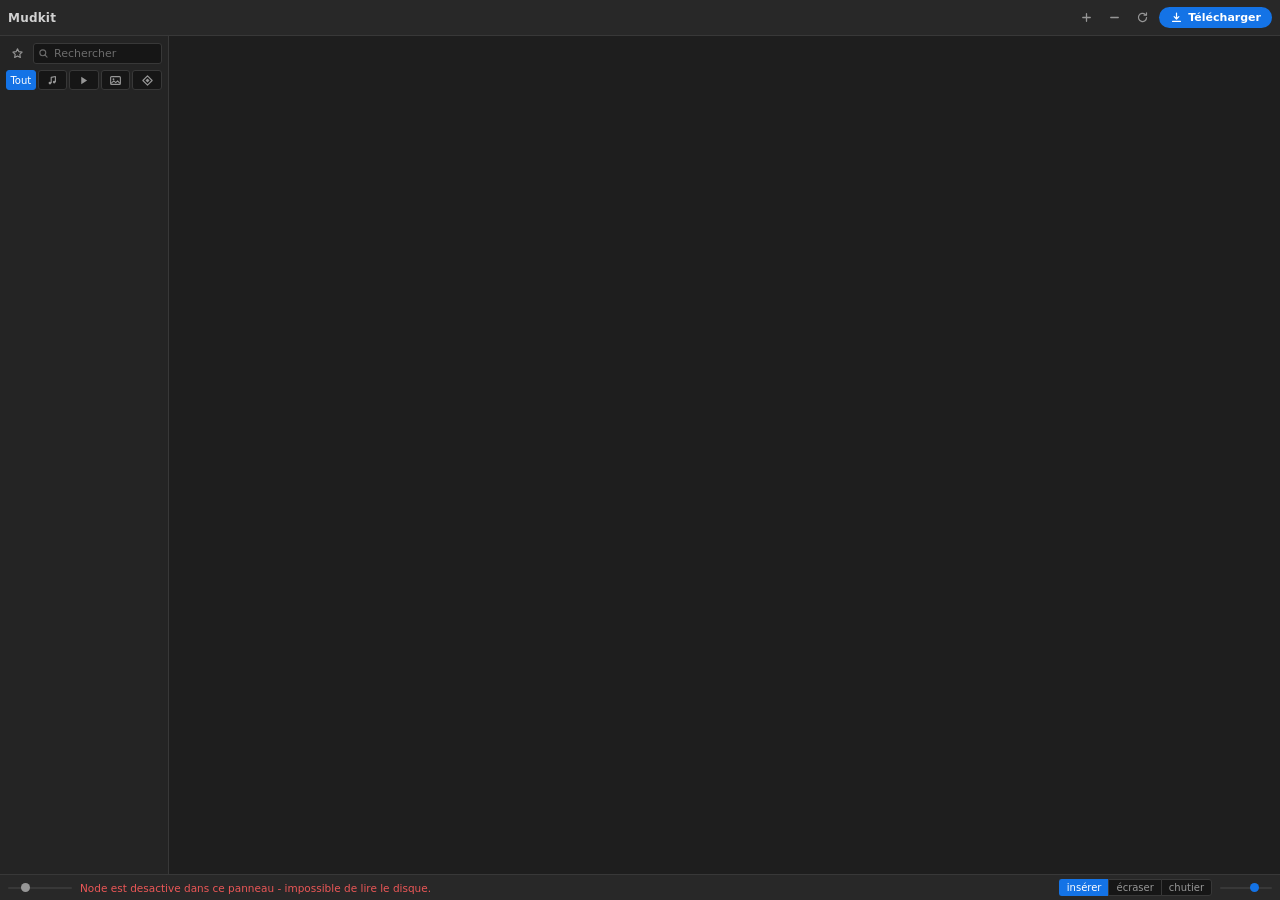
==== premiere_ext/src/index.html @ a63c91d7 "Panneau Premiere : trois causes de vignettes/carres vides Chasse aux "carres" signales par l'utilisa" ====
<!DOCTYPE html>
<html lang="fr">
<head>
<meta charset="utf-8">
<title>Mudkit</title>
<style>
  /* Palette et typo entierement pilotees par panel.js depuis appSkinInfo :
     toute variable definie ici est une VALEUR DE SECOURS, remplacee au
     demarrage par la vraie couleur/police du theme Premiere. Ne pas ajouter
     de variable ici sans l'ajouter aussi dans setTheme() de panel.js. */
  :root {
    /* Replis indispensables : des noms de fichiers venus de YouTube/TikTok
       contiennent des emoji, du CJK ou de la ponctuation pleine chasse
       (U+FF1A deux-points, U+FF5C barre) qu'Adobe Clean et Segoe UI ne
       couvrent pas -> sinon carre vide sous la vignette. */
    --font:    "Adobe Clean", "Segoe UI", "Segoe UI Symbol", "Segoe UI Emoji",
               "Yu Gothic UI", "Malgun Gothic", "Microsoft YaHei UI",
               system-ui, sans-serif;
    --fs:      11px;
    --bg:      #1E1E1E;   /* fond du panneau           */
    --side:    #242424;   /* colonne de gauche         */
    --panel:   #282828;   /* barres haut / bas         */
    --row-h:   #303030;   /* survol de ligne           */
    --row-s:   #3A3A3A;   /* ligne selectionnee        */
    --line:    #383838;   /* filets                    */
    --input:   #161616;   /* champs, fond de vignette  */
    --text:    #D2D2D2;
    --dim:     #969696;
    --faint:   #6C6C6C;
    --accent:  #1473E6;
    --accent-h:#2B84EE;
    --green:   #3DA35D;
    --red:     #EB5757;
    --star:    #E5A32E;
    --tw: 116px;          /* largeur de vignette, pilotee par le slider */
  }
  * { margin:0; padding:0; box-sizing:border-box; }
  html, body { height:100%; }
  body {
    font-family:var(--font); font-size:var(--fs);
    color:var(--text); background:var(--bg);
    user-select:none; display:flex; flex-direction:column; overflow:hidden;
  }
  input[type=text] { user-select:text; }
  .hidden { display:none !important; }

  /* Toutes les icones sont des SVG inline en currentColor : aucun glyphe
     Unicode, donc plus de carres "tofu" quand la police ne le couvre pas. */
  svg.ic { width:13px; height:13px; display:block; flex:0 0 auto; }

  ::-webkit-scrollbar { width:11px; height:11px; }
  ::-webkit-scrollbar-track { background:transparent; }
  ::-webkit-scrollbar-thumb { background:var(--row-s); border-radius:6px; border:3px solid transparent; background-clip:content-box; }
  ::-webkit-scrollbar-thumb:hover { background:var(--dim); background-clip:content-box; }

  /* ------------------------------ barre titre --------------------------- */
  .titlebar {
    flex:0 0 auto; display:flex; align-items:center; gap:5px;
    padding:6px 8px; background:var(--panel); border-bottom:1px solid var(--line);
  }
  .titlebar .ttl { font-size:12px; font-weight:600; letter-spacing:.2px; }
  .titlebar .sp { flex:1; }

  .pill {
    display:flex; align-items:center; gap:5px;
    font:inherit; font-size:11px; font-weight:600; color:#FFF;
    background:var(--accent); border:0; border-radius:11px;
    padding:4px 11px; cursor:pointer;
  }
  .pill:hover { background:var(--accent-h); }

  .ghost {
    display:flex; align-items:center; justify-content:center;
    width:23px; height:23px; color:var(--dim);
    background:transparent; border:1px solid transparent; border-radius:3px;
    cursor:pointer;
  }
  .ghost:hover { color:var(--text); background:var(--row-h); border-color:var(--line); }
  .ghost.on { color:#FFF; background:var(--accent); border-color:var(--accent); }
  .ghost.star.on { color:var(--star); background:transparent; border-color:var(--line); }

  /* --------------------------------- corps ------------------------------ */
  .main { flex:1 1 auto; min-height:0; display:flex; }

  .side {
    flex:0 0 auto; width:168px; min-width:112px; max-width:60%;
    background:var(--side); display:flex; flex-direction:column; min-height:0;
  }
  .sidetop { flex:0 0 auto; display:flex; gap:4px; padding:6px 6px 5px; align-items:center; }

  .searchwrap { flex:1; min-width:0; position:relative; display:flex; align-items:center; }
  .searchwrap svg.ic { position:absolute; left:5px; color:var(--faint); pointer-events:none; width:11px; height:11px; }
  .search {
    width:100%; font:inherit; color:var(--text);
    background:var(--input); border:1px solid var(--line); border-radius:3px;
    padding:3px 6px 3px 20px; outline:none;
  }
  .search:focus { border-color:var(--accent); }
  .search::placeholder { color:var(--faint); }

  .kinds { flex:0 0 auto; display:flex; gap:2px; padding:0 6px 6px; }
  .kinds button {
    flex:1; display:flex; align-items:center; justify-content:center;
    height:20px; font:inherit; font-size:10px; color:var(--dim);
    background:var(--input); border:1px solid var(--line); border-radius:3px;
    cursor:pointer;
  }
  .kinds button:hover { color:var(--text); }
  .kinds button.on { color:#FFF; background:var(--accent); border-color:var(--accent); }

  .tree { flex:1 1 auto; min-height:0; overflow:auto; padding-bottom:6px; }

  /* Lignes d'arbre sans filet de separation : c'est ce que fait Premiere
     dans le panneau Projet, seul le survol / la selection marque la ligne. */
  .node {
    display:flex; align-items:center; gap:4px; height:21px;
    padding-right:6px; cursor:pointer; white-space:nowrap;
  }
  .node:hover { background:var(--row-h); }
  .node.sel { background:var(--row-s); }
  .node.root { font-weight:600; }
  .node .tw {
    display:flex; align-items:center; justify-content:center;
    width:13px; height:13px; color:var(--faint);
    transition:transform .12s; flex:0 0 auto;
  }
  .node .tw.open { transform:rotate(90deg); }
  .node .tw.leaf { visibility:hidden; }
  .node .fic { color:var(--dim); display:flex; flex:0 0 auto; }
  .node.sel .fic, .node:hover .fic { color:var(--text); }
  .node .nm { flex:1; min-width:0; overflow:hidden; text-overflow:ellipsis; }
  .node .ct { flex:0 0 auto; font-size:9.5px; color:var(--faint); }

  .split { flex:0 0 auto; width:1px; cursor:col-resize; background:var(--line); position:relative; }
  .split::after { content:""; position:absolute; left:-2px; right:-2px; top:0; bottom:0; }
  .split:hover { background:var(--accent); }

  .content { flex:1 1 auto; min-width:0; display:flex; flex-direction:column; }

  /* -------------------------------- grille ------------------------------ */
  #grid {
    flex:1 1 auto; min-height:0; overflow:auto; padding:8px;
    display:grid; grid-template-columns:repeat(auto-fill, minmax(var(--tw), 1fr));
    gap:9px 8px; align-content:start;
  }

  .tile { position:relative; cursor:grab; }
  .tile:active { cursor:grabbing; }
  .tile .th {
    position:relative; width:100%; padding-top:56.25%;
    background:var(--input) no-repeat center center; background-size:cover;
    border:1px solid var(--line); border-radius:2px; overflow:hidden;
  }
  .tile:hover .th { border-color:var(--dim); }
  .tile.sel .th { border-color:var(--accent); box-shadow:0 0 0 1px var(--accent); }
  .tile.playing .th { border-color:var(--green); box-shadow:0 0 0 1px var(--green); }
  .tile .glyph {
    position:absolute; left:0; right:0; top:0; bottom:0;
    display:flex; align-items:center; justify-content:center; color:#4E4E4E;
  }
  .tile .glyph svg.ic { width:22px; height:22px; }
  .tile .dur {
    position:absolute; right:3px; bottom:3px; font-size:9px; padding:0 3px;
    border-radius:2px; background:rgba(0,0,0,.78); color:#EEE;
  }
  .tile .pos { position:absolute; left:0; bottom:0; height:2px; background:var(--green); width:0; }
  .tile .add {
    position:absolute; left:3px; top:3px; width:17px; height:17px;
    display:flex; align-items:center; justify-content:center;
    border-radius:2px; background:rgba(0,0,0,.65); color:#FFF;
    opacity:0; transition:opacity .12s;
  }
  .tile .add svg.ic { width:11px; height:11px; }
  .tile:hover .add { opacity:1; }
  .tile .add:hover { background:var(--accent); }

  .meta { display:flex; align-items:center; gap:4px; margin-top:3px; }
  .meta .badge { display:flex; flex:0 0 auto; }
  .meta .badge svg.ic { width:10px; height:10px; }
  .meta .badge.audio { color:#4FB477; }
  .meta .badge.video { color:#5B9BE8; }
  .meta .badge.image { color:#B07BD4; }
  .meta .badge.mogrt { color:#E5A32E; }
  .meta .nm {
    flex:1; min-width:0; font-size:10.5px; color:var(--dim);
    overflow:hidden; text-overflow:ellipsis; white-space:nowrap;
  }
  .tile.sel .meta .nm { color:var(--text); }
  .meta .fav { flex:0 0 auto; display:flex; color:#454545; cursor:pointer; }
  .meta .fav svg.ic { width:11px; height:11px; }
  .meta .fav:hover { color:var(--star); }
  .meta .fav.on { color:var(--star); }

  #more { grid-column:1/-1; text-align:center; color:var(--faint); font-size:10.5px; padding:8px; }
  .empty {
    grid-column:1/-1; padding:30px 16px; text-align:center;
    color:var(--faint); font-size:11px; line-height:1.7;
  }
  .empty b { color:var(--text); }

  /* ------------------------------ barre bas ----------------------------- */
  .statusbar {
    flex:0 0 auto; display:flex; align-items:center; gap:8px;
    padding:4px 8px; border-top:1px solid var(--line); background:var(--panel);
    font-size:10px; color:var(--faint);
  }
  .statusbar input[type=range] {
    -webkit-appearance:none; height:12px; background:transparent; cursor:pointer;
  }
  .statusbar input[type=range]::-webkit-slider-runnable-track {
    height:2px; background:var(--line); border-radius:1px;
  }
  .statusbar input[type=range]::-webkit-slider-thumb {
    -webkit-appearance:none; width:9px; height:9px; border-radius:50%;
    background:var(--dim); margin-top:-3.5px;
  }
  .statusbar input[type=range]:hover::-webkit-slider-thumb { background:var(--text); }
  #size { width:64px; }
  #vol  { width:52px; }
  #vol::-webkit-slider-thumb { background:var(--accent); }
  .statusbar .msg {
    flex:1; min-width:0; overflow:hidden; text-overflow:ellipsis; white-space:nowrap;
    font-size:10.5px;
  }
  .statusbar .msg.err { color:var(--red); }
  .statusbar .msg.ok  { color:var(--green); }
  .modes { display:flex; }
  .modes button {
    font:inherit; font-size:10px; color:var(--dim); background:var(--input);
    border:1px solid var(--line); border-right:0; padding:2px 7px; cursor:pointer;
  }
  .modes button:first-child { border-radius:3px 0 0 3px; }
  .modes button:last-child { border-right:1px solid var(--line); border-radius:0 3px 3px 0; }
  .modes button:hover { color:var(--text); }
  .modes button.on { color:#FFF; background:var(--accent); border-color:var(--accent); }

  /* ----------------------------- visionneuse ---------------------------- */
  #viewer {
    position:fixed; left:0; right:0; top:0; bottom:0; background:rgba(0,0,0,.94);
    display:none; flex-direction:column; z-index:20;
  }
  #viewer.on { display:flex; }
  #viewer .vbody { flex:1; min-height:0; display:flex; align-items:center; justify-content:center; padding:10px; }
  #viewer img, #viewer video { max-width:100%; max-height:100%; }
  #viewer .vmsg { color:var(--dim); font-size:11px; text-align:center; line-height:1.8; padding:0 18px; }
  #viewer .vbar { flex:0 0 auto; display:flex; gap:5px; align-items:center; padding:6px 8px; background:var(--panel); border-top:1px solid var(--line); }
  #viewer .vname { flex:1; min-width:0; font-size:10.5px; color:var(--dim); white-space:nowrap; overflow:hidden; text-overflow:ellipsis; }

  /* --------------------------- overlay download ------------------------- */
  .overlay {
    position:fixed; left:0; right:0; top:0; bottom:0; background:rgba(0,0,0,.6);
    display:none; align-items:flex-start; justify-content:center; z-index:30; padding:10px;
  }
  .overlay.on { display:flex; }
  .card {
    width:100%; max-width:420px; background:var(--bg); border:1px solid var(--line);
    border-radius:4px; padding:12px; box-shadow:0 14px 46px rgba(0,0,0,.6);
    max-height:100%; overflow:auto;
  }
  .card h2 {
    display:flex; align-items:center; font-size:11px; font-weight:600;
    letter-spacing:.4px; text-transform:uppercase; color:var(--dim);
  }
  .card h2 .x { margin-left:auto; }
  label.t {
    display:block; font-size:9.5px; font-weight:600; letter-spacing:.7px;
    text-transform:uppercase; color:var(--dim); margin:11px 0 4px;
  }
  input#url, .cutrow input {
    width:100%; font:inherit; color:var(--text); background:var(--input);
    border:1px solid var(--line); border-radius:3px; padding:5px 7px; outline:none;
  }
  input#url:focus, .cutrow input:focus { border-color:var(--accent); }
  input#url::placeholder { color:var(--faint); }
  .seg { display:grid; gap:4px; }
  .seg button {
    font:inherit; color:var(--text); background:var(--panel);
    border:1px solid var(--line); border-radius:3px; padding:5px 8px; cursor:pointer;
    text-align:left; overflow:hidden; text-overflow:ellipsis; white-space:nowrap;
  }
  .seg button:hover { background:var(--row-h); }
  .seg button.on { background:var(--accent); border-color:var(--accent); color:#FFF; }
  .check { display:flex; align-items:center; gap:6px; margin-top:11px; cursor:pointer; }
  .check input { accent-color:var(--accent); width:13px; height:13px; }
  .cutrow { display:flex; align-items:center; gap:6px; margin-top:6px; }
  .cutrow input { flex:1; min-width:0; }
  .cutrow .arrow { color:var(--dim); display:flex; }
  .cta {
    width:100%; margin-top:13px; font:inherit; font-size:11.5px; font-weight:600;
    color:#FFF; background:var(--accent); border:0; border-radius:3px;
    padding:7px; cursor:pointer;
  }
  .cta:hover { background:var(--accent-h); }
  .cta:disabled { opacity:.4; cursor:default; }
  .btn {
    width:100%; margin-top:5px; font:inherit; color:var(--text);
    background:var(--panel); border:1px solid var(--line); border-radius:3px;
    padding:6px; cursor:pointer;
  }
  .btn:hover { background:var(--row-h); }
  .bar-pg { height:3px; border-radius:2px; background:var(--input); overflow:hidden; margin-top:11px; }
  .bar-pg i { display:block; height:100%; width:0; background:var(--accent); transition:width .25s; }
  .bar-pg.indet i { width:30% !important; animation:indet 1.1s ease-in-out infinite alternate; }
  @keyframes indet { from { transform:translateX(-40%); } to { transform:translateX(280%); } }
  #status { margin-top:7px; color:var(--dim); font-size:11px; line-height:1.55; word-break:break-word; }
  #status.ok { color:var(--green); }
  #status.err { color:var(--red); }
  .foot { margin-top:11px; font-size:9.5px; color:var(--faint); }
  .foot a { color:var(--dim); }
  .foot a:hover { color:var(--text); }
</style>
</head>
<body>

<div class="titlebar">
  <span class="ttl">Mudkit</span>
  <span class="sp"></span>
  <button id="pick" class="ghost" title="Ajouter un dossier"><svg class="ic" viewBox="0 0 16 16"><path d="M8 3.4v9.2M3.4 8h9.2" fill="none" stroke="currentColor" stroke-width="1.6" stroke-linecap="round"/></svg></button>
  <button id="forget" class="ghost" title="Retirer le dossier sélectionné"><svg class="ic" viewBox="0 0 16 16"><path d="M3.4 8h9.2" fill="none" stroke="currentColor" stroke-width="1.6" stroke-linecap="round"/></svg></button>
  <button id="rescan" class="ghost" title="Rescanner"><svg class="ic" viewBox="0 0 16 16"><path d="M13 8a5 5 0 1 1-1.6-3.7" fill="none" stroke="currentColor" stroke-width="1.5" stroke-linecap="round"/><path d="M12.9 2.3v2.9h-2.9" fill="none" stroke="currentColor" stroke-width="1.5" stroke-linecap="round" stroke-linejoin="round"/></svg></button>
  <button id="dl" class="pill"><svg class="ic" viewBox="0 0 16 16"><path d="M8 2.6v7.2M5.1 7l2.9 2.9L10.9 7M3.2 12.9h9.6" fill="none" stroke="currentColor" stroke-width="1.5" stroke-linecap="round" stroke-linejoin="round"/></svg>Télécharger</button>
</div>

<div class="main">
  <div class="side" id="side">
    <div class="sidetop">
      <button id="favfilter" class="ghost star" title="Afficher seulement les favoris"><svg class="ic" viewBox="0 0 16 16"><path d="M8 2.2l1.75 3.54 3.91.57-2.83 2.76.67 3.89L8 11.13l-3.5 1.83.67-3.89L2.34 6.31l3.91-.57z" fill="none" stroke="currentColor" stroke-width="1.4" stroke-linejoin="round"/></svg></button>
      <div class="searchwrap">
        <svg class="ic" viewBox="0 0 16 16"><circle cx="7" cy="7" r="4.3" fill="none" stroke="currentColor" stroke-width="1.6"/><path d="M10.2 10.2l3 3" fill="none" stroke="currentColor" stroke-width="1.6" stroke-linecap="round"/></svg>
        <input id="q" class="search" type="text" spellcheck="false" placeholder="Rechercher">
      </div>
    </div>
    <div class="kinds" id="kinds">
      <button data-k="all" class="on" title="Tous les types">Tout</button>
      <button data-k="audio" title="Sons"><svg class="ic" viewBox="0 0 16 16"><path d="M6.4 11V4.2l5.2-1.1v6.6" fill="none" stroke="currentColor" stroke-width="1.4" stroke-linejoin="round"/><circle cx="4.9" cy="11.2" r="1.7" fill="currentColor"/><circle cx="10.1" cy="9.9" r="1.7" fill="currentColor"/></svg></button>
      <button data-k="video" title="Vidéos"><svg class="ic" viewBox="0 0 16 16"><path d="M5.2 3.4l7.2 4.6-7.2 4.6z" fill="currentColor"/></svg></button>
      <button data-k="image" title="Images"><svg class="ic" viewBox="0 0 16 16"><rect x="2" y="3.2" width="12" height="9.6" rx="1.2" fill="none" stroke="currentColor" stroke-width="1.4"/><circle cx="5.5" cy="6.4" r="1.1" fill="currentColor"/><path d="M2.6 11.6l3.3-3.1 2.4 2.1 2.3-2.1 2.8 3.1" fill="none" stroke="currentColor" stroke-width="1.3" stroke-linejoin="round"/></svg></button>
      <button data-k="mogrt" title="Motion Graphics Templates"><svg class="ic" viewBox="0 0 16 16"><path d="M8 2.3l5.7 5.7L8 13.7 2.3 8z" fill="none" stroke="currentColor" stroke-width="1.4" stroke-linejoin="round"/><path d="M8 5.5L10.5 8 8 10.5 5.5 8z" fill="currentColor"/></svg></button>
    </div>
    <div class="tree" id="tree"></div>
  </div>
  <div class="split" id="split"></div>
  <div class="content">
    <div id="grid"></div>
  </div>
</div>

<div class="statusbar">
  <input id="size" type="range" min="72" max="260" value="116" title="Taille des vignettes">
  <span id="libstatus" class="msg">Ajoute un dossier avec le bouton +</span>
  <div class="modes" id="libact" title="Action du double-clic">
    <button data-v="insert" class="on">insérer</button>
    <button data-v="overwrite">écraser</button>
    <button data-v="bin">chutier</button>
  </div>
  <input id="vol" type="range" min="0" max="100" value="70" title="Volume">
</div>

<div id="viewer">
  <div class="vbody" id="vbody"></div>
  <div class="vbar">
    <div class="vname" id="vname"></div>
    <button class="ghost" id="vadd" title="Importer dans Premiere"><svg class="ic" viewBox="0 0 16 16"><path d="M8 3.4v9.2M3.4 8h9.2" fill="none" stroke="currentColor" stroke-width="1.6" stroke-linecap="round"/></svg></button>
    <button class="ghost" id="vclose" title="Fermer"><svg class="ic" viewBox="0 0 16 16"><path d="M4 4l8 8M12 4l-8 8" fill="none" stroke="currentColor" stroke-width="1.6" stroke-linecap="round"/></svg></button>
  </div>
</div>

<div id="dloverlay" class="overlay">
  <div class="card">
    <h2>Télécharger un média
      <button class="ghost x" id="dlclose"><svg class="ic" viewBox="0 0 16 16"><path d="M4 4l8 8M12 4l-8 8" fill="none" stroke="currentColor" stroke-width="1.6" stroke-linecap="round"/></svg></button>
    </h2>

    <label class="t">Lien</label>
    <input id="url" type="text" spellcheck="false" placeholder="Colle un lien — YouTube, TikTok…">

    <label class="t">Format</label>
    <div class="seg" id="seg">
      <button data-v="h264" class="on">MP4 · 1080p montage (H.264)</button>
      <button data-v="max">MP4 · qualité max (4K, converti si besoin)</button>
      <button data-v="mp3">MP3 · audio seul</button>
    </div>

    <label class="check">
      <input type="checkbox" id="cut">
      Passage seulement (début → fin)
    </label>
    <div id="cutrow" class="cutrow hidden">
      <input id="t-in" type="text" spellcheck="false" placeholder="0:00">
      <span class="arrow"><svg class="ic" viewBox="0 0 16 16"><path d="M3 8h10M9.4 4.4L13 8l-3.6 3.6" fill="none" stroke="currentColor" stroke-width="1.5" stroke-linecap="round" stroke-linejoin="round"/></svg></span>
      <input id="t-out" type="text" spellcheck="false" placeholder="1:30">
    </div>

    <label class="t">À l'import</label>
    <div class="seg" id="act">
      <button data-v="insert" class="on">Timeline · insérer au curseur</button>
      <button data-v="overwrite">Timeline · écraser au curseur</button>
      <button data-v="bin">Chutier « Mudkit » seulement</button>
    </div>

    <button id="go" class="cta">Télécharger et importer</button>
    <button id="cancel" class="btn hidden">Annuler</button>

    <div class="bar-pg hidden" id="bar"><i></i></div>
    <div id="status"></div>

    <div class="foot">Fichiers dans Vidéos\Mudkit\Premiere ·
      <a id="upd" href="#">MàJ yt-dlp</a></div>
  </div>
</div>

<script src="panel.js"></script>
<script src="library.js"></script>
</body>
</html>
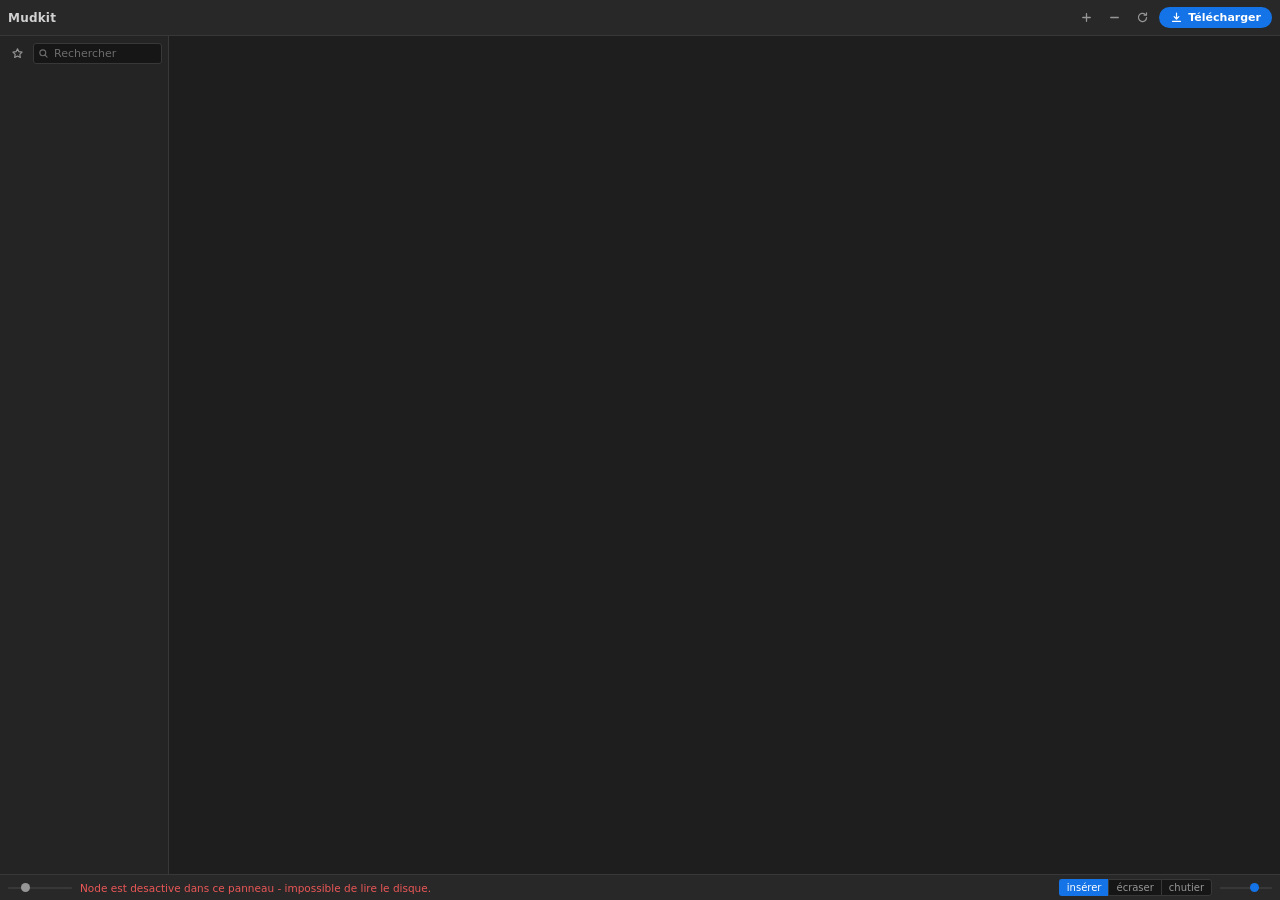
==== commit b39a1c6f: "Panneau Premiere : taille par defaut, filtres retires, lecture au point clique - manifest : taille p" ====
--- a/premiere_ext/src/index.html
+++ b/premiere_ext/src/index.html
@@ -86,7 +86,7 @@
     flex:0 0 auto; width:168px; min-width:112px; max-width:60%;
     background:var(--side); display:flex; flex-direction:column; min-height:0;
   }
-  .sidetop { flex:0 0 auto; display:flex; gap:4px; padding:6px 6px 5px; align-items:center; }
+  .sidetop { flex:0 0 auto; display:flex; gap:4px; padding:6px 6px 7px; align-items:center; }
 
   .searchwrap { flex:1; min-width:0; position:relative; display:flex; align-items:center; }
   .searchwrap svg.ic { position:absolute; left:5px; color:var(--faint); pointer-events:none; width:11px; height:11px; }
@@ -97,16 +97,6 @@
   }
   .search:focus { border-color:var(--accent); }
   .search::placeholder { color:var(--faint); }
-
-  .kinds { flex:0 0 auto; display:flex; gap:2px; padding:0 6px 6px; }
-  .kinds button {
-    flex:1; display:flex; align-items:center; justify-content:center;
-    height:20px; font:inherit; font-size:10px; color:var(--dim);
-    background:var(--input); border:1px solid var(--line); border-radius:3px;
-    cursor:pointer;
-  }
-  .kinds button:hover { color:var(--text); }
-  .kinds button.on { color:#FFF; background:var(--accent); border-color:var(--accent); }
 
   .tree { flex:1 1 auto; min-height:0; overflow:auto; padding-bottom:6px; }
 
@@ -159,11 +149,17 @@
     display:flex; align-items:center; justify-content:center; color:#4E4E4E;
   }
   .tile .glyph svg.ic { width:22px; height:22px; }
+  /* pointer-events:none -> le clic traverse jusqu'au visuel, dont on tire la
+     position de lecture. Sinon cliquer sur la duree fausserait le calcul. */
   .tile .dur {
     position:absolute; right:3px; bottom:3px; font-size:9px; padding:0 3px;
-    border-radius:2px; background:rgba(0,0,0,.78); color:#EEE;
-  }
-  .tile .pos { position:absolute; left:0; bottom:0; height:2px; background:var(--green); width:0; }
+    border-radius:2px; background:rgba(0,0,0,.78); color:#EEE; pointer-events:none;
+  }
+  .tile .pos {
+    position:absolute; left:0; bottom:0; height:2px;
+    background:var(--green); width:0; pointer-events:none;
+  }
+  .tile .th { cursor:pointer; }
   .tile .add {
     position:absolute; left:3px; top:3px; width:17px; height:17px;
     display:flex; align-items:center; justify-content:center;
@@ -330,13 +326,6 @@
         <input id="q" class="search" type="text" spellcheck="false" placeholder="Rechercher">
       </div>
     </div>
-    <div class="kinds" id="kinds">
-      <button data-k="all" class="on" title="Tous les types">Tout</button>
-      <button data-k="audio" title="Sons"><svg class="ic" viewBox="0 0 16 16"><path d="M6.4 11V4.2l5.2-1.1v6.6" fill="none" stroke="currentColor" stroke-width="1.4" stroke-linejoin="round"/><circle cx="4.9" cy="11.2" r="1.7" fill="currentColor"/><circle cx="10.1" cy="9.9" r="1.7" fill="currentColor"/></svg></button>
-      <button data-k="video" title="Vidéos"><svg class="ic" viewBox="0 0 16 16"><path d="M5.2 3.4l7.2 4.6-7.2 4.6z" fill="currentColor"/></svg></button>
-      <button data-k="image" title="Images"><svg class="ic" viewBox="0 0 16 16"><rect x="2" y="3.2" width="12" height="9.6" rx="1.2" fill="none" stroke="currentColor" stroke-width="1.4"/><circle cx="5.5" cy="6.4" r="1.1" fill="currentColor"/><path d="M2.6 11.6l3.3-3.1 2.4 2.1 2.3-2.1 2.8 3.1" fill="none" stroke="currentColor" stroke-width="1.3" stroke-linejoin="round"/></svg></button>
-      <button data-k="mogrt" title="Motion Graphics Templates"><svg class="ic" viewBox="0 0 16 16"><path d="M8 2.3l5.7 5.7L8 13.7 2.3 8z" fill="none" stroke="currentColor" stroke-width="1.4" stroke-linejoin="round"/><path d="M8 5.5L10.5 8 8 10.5 5.5 8z" fill="currentColor"/></svg></button>
-    </div>
     <div class="tree" id="tree"></div>
   </div>
   <div class="split" id="split"></div>
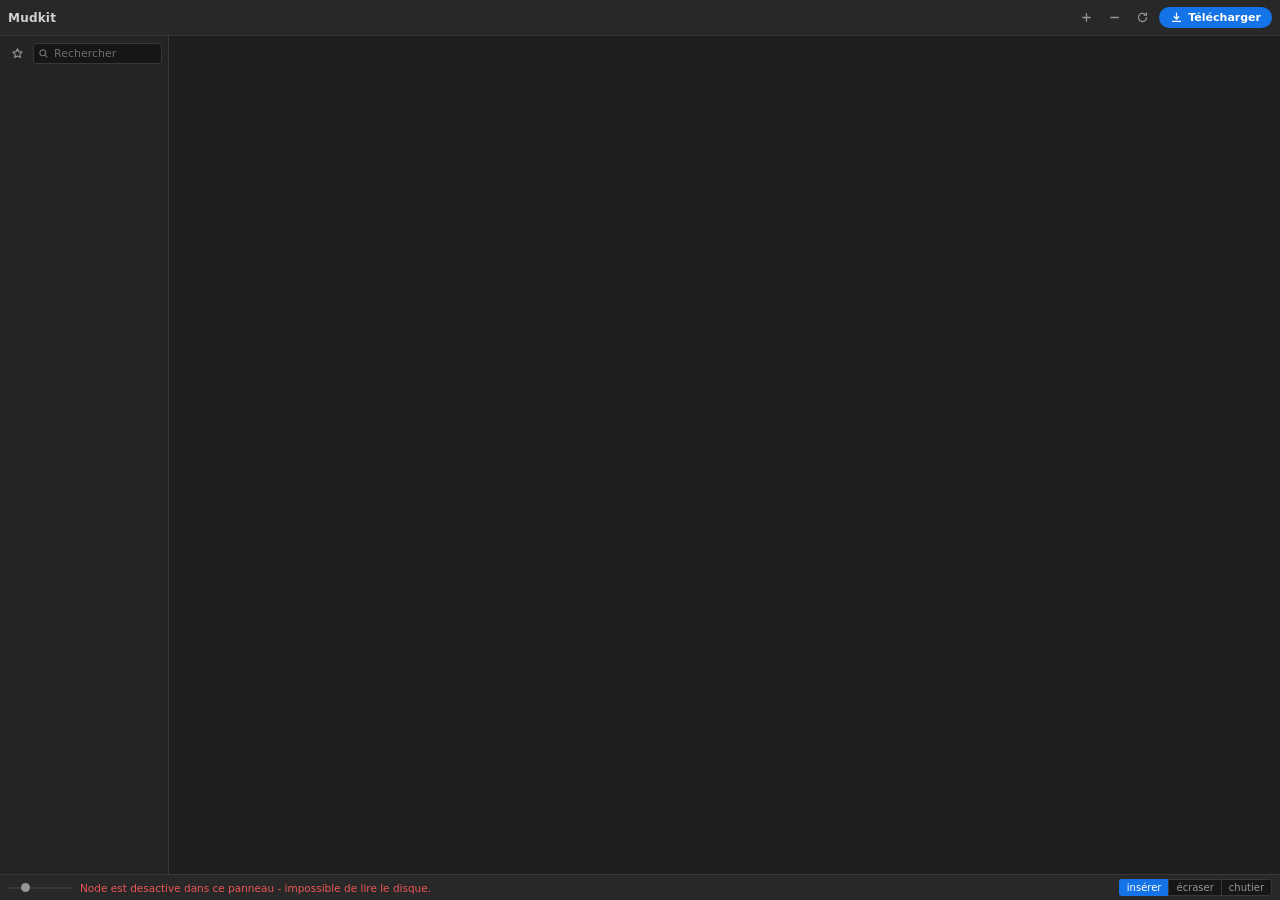
==== commit 76aa1583: "v2.9.5 : mise a jour en un clic, lecteur audio dans le panneau - Un seul bouton "Mettre a jour" dans" ====
--- a/premiere_ext/src/index.html
+++ b/premiere_ext/src/index.html
@@ -68,6 +68,10 @@
     padding:4px 11px; cursor:pointer;
   }
   .pill:hover { background:var(--accent-h); }
+  /* bouton de mise a jour : vert, n'apparait que s'il y a quelque chose a faire */
+  .pill.upd { background:var(--green); white-space:nowrap; }
+  .pill.upd:hover { background:var(--green); filter:brightness(1.12); }
+  .pill.upd:disabled { cursor:default; filter:none; opacity:.85; }
 
   .ghost {
     display:flex; align-items:center; justify-content:center;
@@ -200,19 +204,22 @@
     padding:4px 8px; border-top:1px solid var(--line); background:var(--panel);
     font-size:10px; color:var(--faint);
   }
-  .statusbar input[type=range] {
+  .statusbar input[type=range], .player input[type=range] {
     -webkit-appearance:none; height:12px; background:transparent; cursor:pointer;
   }
-  .statusbar input[type=range]::-webkit-slider-runnable-track {
+  .statusbar input[type=range]::-webkit-slider-runnable-track,
+  .player input[type=range]::-webkit-slider-runnable-track {
     height:2px; background:var(--line); border-radius:1px;
   }
-  .statusbar input[type=range]::-webkit-slider-thumb {
+  .statusbar input[type=range]::-webkit-slider-thumb,
+  .player input[type=range]::-webkit-slider-thumb {
     -webkit-appearance:none; width:9px; height:9px; border-radius:50%;
     background:var(--dim); margin-top:-3.5px;
   }
-  .statusbar input[type=range]:hover::-webkit-slider-thumb { background:var(--text); }
+  .statusbar input[type=range]:hover::-webkit-slider-thumb,
+  .player input[type=range]:hover::-webkit-slider-thumb { background:var(--text); }
   #size { width:64px; }
-  #vol  { width:52px; }
+  #vol  { width:64px; flex:0 0 auto; }
   #vol::-webkit-slider-thumb { background:var(--accent); }
   .statusbar .msg {
     flex:1; min-width:0; overflow:hidden; text-overflow:ellipsis; white-space:nowrap;
@@ -230,14 +237,49 @@
   .modes button:hover { color:var(--text); }
   .modes button.on { color:#FFF; background:var(--accent); border-color:var(--accent); }
 
+  /* -------------------------------- lecteur ----------------------------- */
+  /* Barre de lecture des sons : apparait au premier son lance et survit aux
+     changements de dossier / recherche (la musique ne se coupe plus). */
+  .player {
+    flex:0 0 auto; display:flex; align-items:center; gap:2px;
+    padding:4px 8px; border-top:1px solid var(--line); background:var(--panel);
+  }
+  .player .ghost.play {
+    width:26px; height:26px; border-radius:50%; margin:0 1px;
+    color:#FFF; background:var(--accent); border-color:var(--accent);
+  }
+  .player .ghost.play:hover { background:var(--accent-h); border-color:var(--accent-h); }
+  .player .ghost.lit { color:var(--accent); }
+  .player .pmid { flex:1 1 auto; min-width:50px; display:flex; flex-direction:column; margin:0 6px; }
+  .player .ptop { display:flex; gap:6px; font-size:10.5px; line-height:13px; }
+  .player .pname { flex:1; min-width:0; overflow:hidden; text-overflow:ellipsis; white-space:nowrap; }
+  .player .ptime { flex:0 0 auto; color:var(--faint); font-size:10px; }
+  #pseek { width:100%; }
+  /* --p = avancement, pilote par library.js : la partie deja jouee est verte */
+  #pseek::-webkit-slider-runnable-track {
+    background:linear-gradient(to right, var(--green) var(--p, 0%), var(--line) var(--p, 0%));
+  }
+  #pseek::-webkit-slider-thumb { background:var(--green); }
+  @media (max-width:380px) {
+    #pprev, #pnext { display:none; }
+    #vol { width:40px; }
+  }
+  .tile.playing.paused .th { border-color:var(--dim); box-shadow:none; }
+
   /* ----------------------------- visionneuse ---------------------------- */
   #viewer {
     position:fixed; left:0; right:0; top:0; bottom:0; background:rgba(0,0,0,.94);
     display:none; flex-direction:column; z-index:20;
   }
   #viewer.on { display:flex; }
-  #viewer .vbody { flex:1; min-height:0; display:flex; align-items:center; justify-content:center; padding:10px; }
-  #viewer img, #viewer video { max-width:100%; max-height:100%; }
+  /* Le fond est cliquable pour revenir a la grille : un peu de marge garantit
+     une zone de clic meme quand le media remplit presque tout, et le curseur
+     l'annonce. Le media lui-meme reprend le curseur normal. */
+  #viewer .vbody {
+    flex:1; min-height:0; display:flex; align-items:center; justify-content:center;
+    padding:16px; cursor:pointer;
+  }
+  #viewer img, #viewer video { max-width:100%; max-height:100%; cursor:default; }
   #viewer .vmsg { color:var(--dim); font-size:11px; text-align:center; line-height:1.8; padding:0 18px; }
   #viewer .vbar { flex:0 0 auto; display:flex; gap:5px; align-items:center; padding:6px 8px; background:var(--panel); border-top:1px solid var(--line); }
   #viewer .vname { flex:1; min-width:0; font-size:10.5px; color:var(--dim); white-space:nowrap; overflow:hidden; text-overflow:ellipsis; }
@@ -314,6 +356,7 @@
   <button id="pick" class="ghost" title="Ajouter un dossier"><svg class="ic" viewBox="0 0 16 16"><path d="M8 3.4v9.2M3.4 8h9.2" fill="none" stroke="currentColor" stroke-width="1.6" stroke-linecap="round"/></svg></button>
   <button id="forget" class="ghost" title="Retirer le dossier sélectionné"><svg class="ic" viewBox="0 0 16 16"><path d="M3.4 8h9.2" fill="none" stroke="currentColor" stroke-width="1.6" stroke-linecap="round"/></svg></button>
   <button id="rescan" class="ghost" title="Rescanner"><svg class="ic" viewBox="0 0 16 16"><path d="M13 8a5 5 0 1 1-1.6-3.7" fill="none" stroke="currentColor" stroke-width="1.5" stroke-linecap="round"/><path d="M12.9 2.3v2.9h-2.9" fill="none" stroke="currentColor" stroke-width="1.5" stroke-linecap="round" stroke-linejoin="round"/></svg></button>
+  <button id="updpill" class="pill upd hidden"><svg class="ic" viewBox="0 0 16 16"><path d="M13 8a5 5 0 1 1-1.6-3.7" fill="none" stroke="currentColor" stroke-width="1.5" stroke-linecap="round"/><path d="M12.9 2.3v2.9h-2.9" fill="none" stroke="currentColor" stroke-width="1.5" stroke-linecap="round" stroke-linejoin="round"/></svg><span>Mettre à jour</span></button>
   <button id="dl" class="pill"><svg class="ic" viewBox="0 0 16 16"><path d="M8 2.6v7.2M5.1 7l2.9 2.9L10.9 7M3.2 12.9h9.6" fill="none" stroke="currentColor" stroke-width="1.5" stroke-linecap="round" stroke-linejoin="round"/></svg>Télécharger</button>
 </div>
 
@@ -334,6 +377,20 @@
   </div>
 </div>
 
+<div class="player hidden" id="player">
+  <button class="ghost" id="pprev" title="Son précédent (ou retour au début)"></button>
+  <button class="ghost play" id="pplay" title="Lecture (Espace)"></button>
+  <button class="ghost" id="pnext" title="Son suivant"></button>
+  <div class="pmid">
+    <div class="ptop"><span class="pname" id="pname"></span><span class="ptime" id="ptime"></span></div>
+    <input id="pseek" type="range" min="0" max="1000" value="0" title="Position (flèches gauche / droite : 5 s)">
+  </div>
+  <button class="ghost" id="prep"></button>
+  <button class="ghost" id="pmute" title="Couper le son"></button>
+  <input id="vol" type="range" min="0" max="100" value="70" title="Volume (molette pour ajuster)">
+  <button class="ghost" id="pclose" title="Arrêter et fermer le lecteur"><svg class="ic" viewBox="0 0 16 16"><path d="M4 4l8 8M12 4l-8 8" fill="none" stroke="currentColor" stroke-width="1.6" stroke-linecap="round"/></svg></button>
+</div>
+
 <div class="statusbar">
   <input id="size" type="range" min="72" max="260" value="116" title="Taille des vignettes">
   <span id="libstatus" class="msg">Ajoute un dossier avec le bouton +</span>
@@ -342,7 +399,6 @@
     <button data-v="overwrite">écraser</button>
     <button data-v="bin">chutier</button>
   </div>
-  <input id="vol" type="range" min="0" max="100" value="70" title="Volume">
 </div>
 
 <div id="viewer">
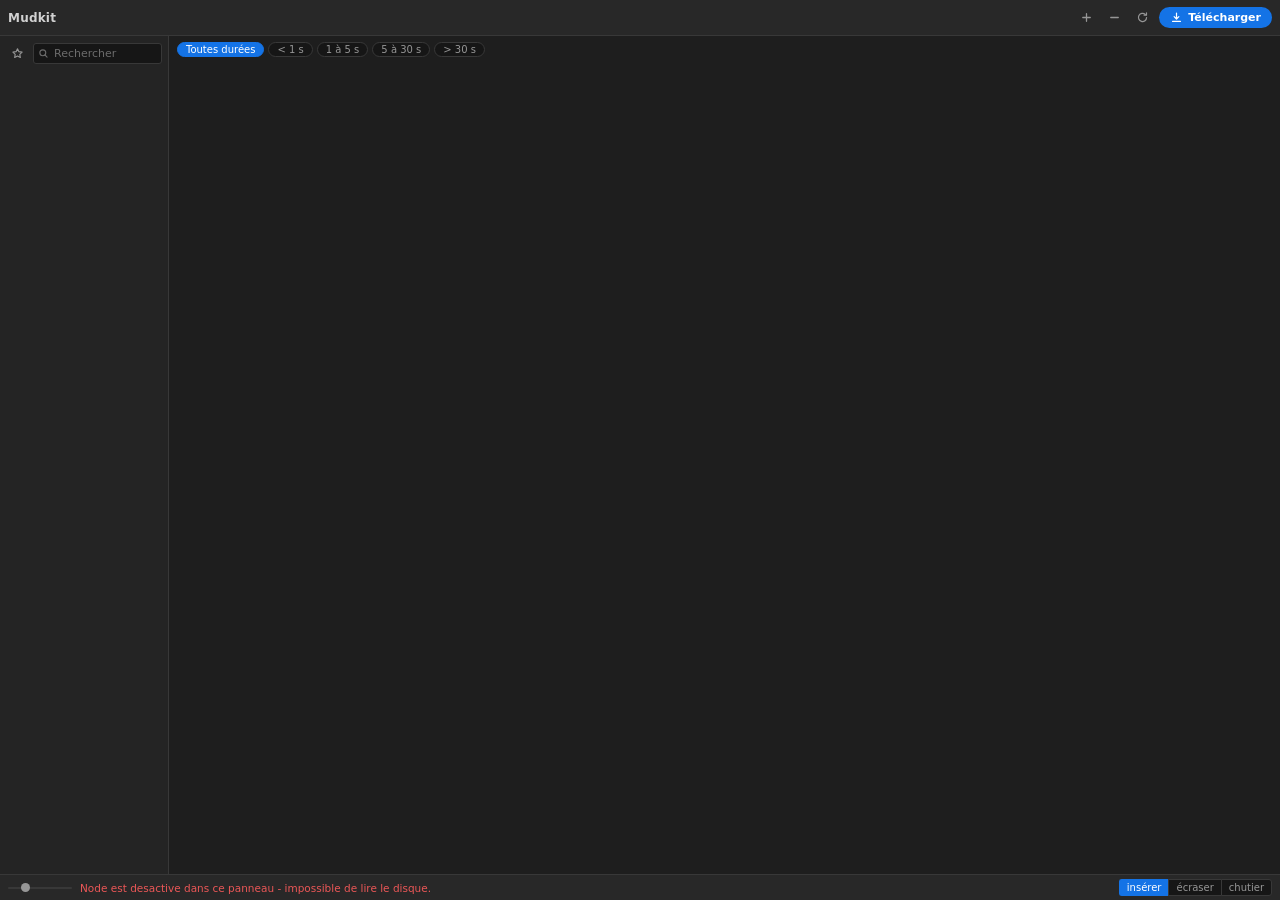
==== commit f7555db6: "v2.10.0 : panneau fluide, filtre par duree, Recents, yt-dlp automatique Panneau Premiere - Grille vi" ====
--- a/premiere_ext/src/index.html
+++ b/premiere_ext/src/index.html
@@ -124,6 +124,7 @@
   .node.sel .fic, .node:hover .fic { color:var(--text); }
   .node .nm { flex:1; min-width:0; overflow:hidden; text-overflow:ellipsis; }
   .node .ct { flex:0 0 auto; font-size:9.5px; color:var(--faint); }
+  .node.off { opacity:.5; }             /* dossier introuvable (disque debranche) */
 
   .split { flex:0 0 auto; width:1px; cursor:col-resize; background:var(--line); position:relative; }
   .split::after { content:""; position:absolute; left:-2px; right:-2px; top:0; bottom:0; }
@@ -132,11 +133,22 @@
   .content { flex:1 1 auto; min-width:0; display:flex; flex-direction:column; }
 
   /* -------------------------------- grille ------------------------------ */
-  #grid {
-    flex:1 1 auto; min-height:0; overflow:auto; padding:8px;
-    display:grid; grid-template-columns:repeat(auto-fill, minmax(var(--tw), 1fr));
-    gap:9px 8px; align-content:start;
-  }
+  /* Grille virtuelle (library.js) : les tuiles visibles seulement, placees
+     en absolu dans .vbox, aussi haute que la grille entiere. Marges et
+     ecarts geres en JS (PAD, GAP_X, GAP_Y). */
+  #grid { flex:1 1 auto; min-height:0; overflow:auto; position:relative; }
+  .vbox { position:relative; }
+  .vbox .tile { position:absolute; }
+
+  /* filtre par duree */
+  .durbar { flex:0 0 auto; display:flex; flex-wrap:wrap; gap:4px; padding:6px 8px 2px; }
+  .durbar button {
+    font:inherit; font-size:10px; color:var(--dim); background:var(--input);
+    border:1px solid var(--line); border-radius:10px; padding:1px 8px; cursor:pointer;
+    white-space:nowrap;
+  }
+  .durbar button:hover { color:var(--text); }
+  .durbar button.on { color:#FFF; background:var(--accent); border-color:var(--accent); }
 
   .tile { position:relative; cursor:grab; }
   .tile:active { cursor:grabbing; }
@@ -191,7 +203,6 @@
   .meta .fav:hover { color:var(--star); }
   .meta .fav.on { color:var(--star); }
 
-  #more { grid-column:1/-1; text-align:center; color:var(--faint); font-size:10.5px; padding:8px; }
   .empty {
     grid-column:1/-1; padding:30px 16px; text-align:center;
     color:var(--faint); font-size:11px; line-height:1.7;
@@ -373,6 +384,13 @@
   </div>
   <div class="split" id="split"></div>
   <div class="content">
+    <div class="durbar" id="durbar" title="Sons et vidéos selon leur durée (mesurée une fois, puis gardée)">
+      <button data-v="" class="on">Toutes durées</button>
+      <button data-v="lt1">&lt; 1 s</button>
+      <button data-v="s1_5">1 à 5 s</button>
+      <button data-v="s5_30">5 à 30 s</button>
+      <button data-v="gt30">&gt; 30 s</button>
+    </div>
     <div id="grid"></div>
   </div>
 </div>
@@ -417,7 +435,7 @@
     </h2>
 
     <label class="t">Lien</label>
-    <input id="url" type="text" spellcheck="false" placeholder="Colle un lien — YouTube, TikTok…">
+    <input id="url" type="text" spellcheck="false" placeholder="Colle un lien : YouTube, TikTok…">
 
     <label class="t">Format</label>
     <div class="seg" id="seg">
@@ -449,8 +467,7 @@
     <div class="bar-pg hidden" id="bar"><i></i></div>
     <div id="status"></div>
 
-    <div class="foot">Fichiers dans Vidéos\Mudkit\Premiere ·
-      <a id="upd" href="#">MàJ yt-dlp</a></div>
+    <div class="foot">Fichiers dans Vidéos\Mudkit\Premiere · yt-dlp se met à jour tout seul</div>
   </div>
 </div>
 
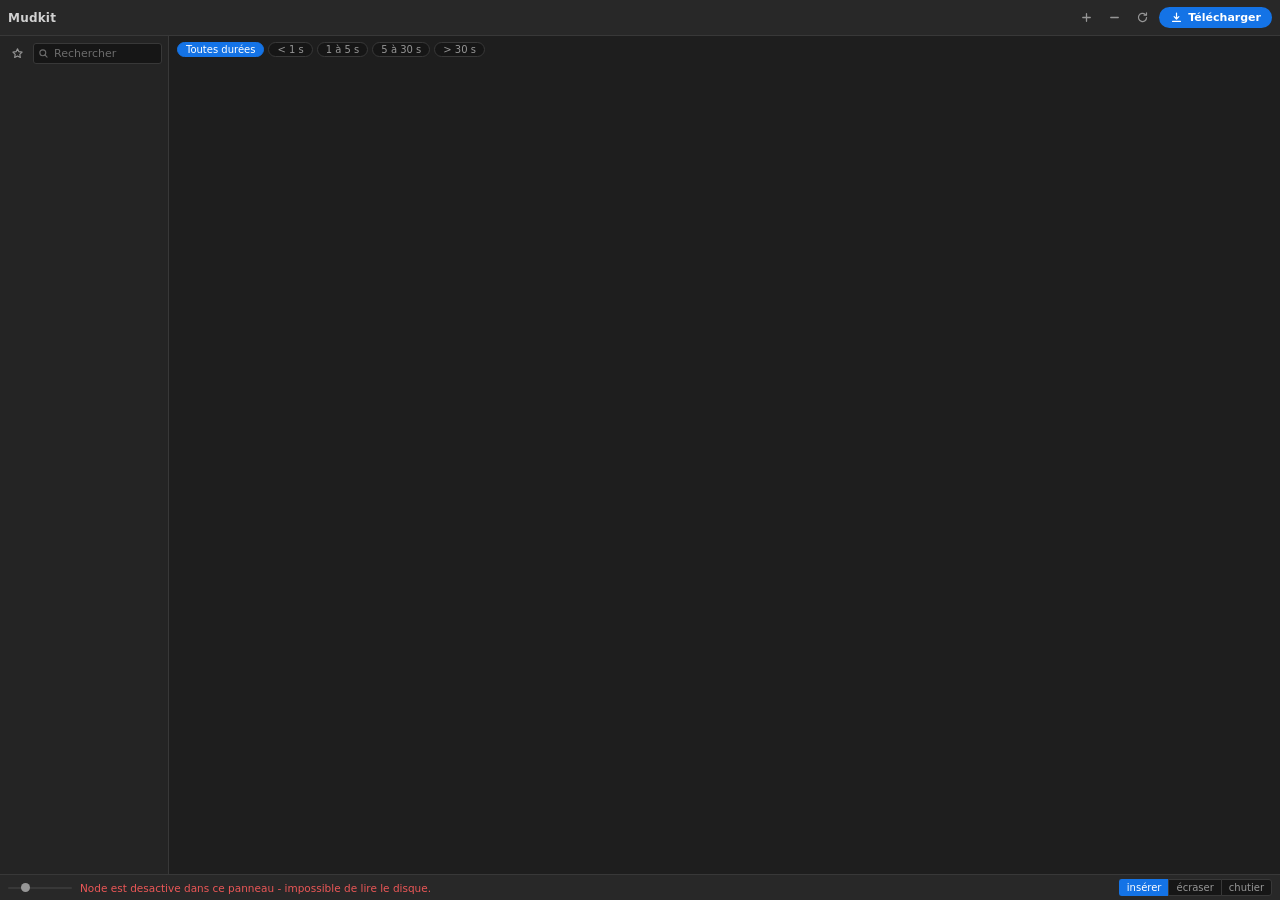
==== commit c2ba2b7f: "Lecteur video partage et apercu du passage avant telechargement - player.js (appli + panneau) : barr" ====
--- a/premiere_ext/src/index.html
+++ b/premiere_ext/src/index.html
@@ -276,6 +276,20 @@
     #vol { width:40px; }
   }
   .tile.playing.paused .th { border-color:var(--dim); box-shadow:none; }
+  /* passage choisi (I / O) et badge « deja dans ce projet » */
+  .player .pmarks { flex:0 0 auto; color:var(--star); font-size:10px; cursor:pointer; }
+  .player .pmarks:empty { display:none; }
+  .tile .mk {
+    position:absolute; top:0; bottom:0; pointer-events:none;
+    background:rgba(229,163,46,.25); border-left:2px solid var(--star); border-right:2px solid var(--star);
+  }
+  .tile .ip {
+    position:absolute; right:3px; top:3px; width:15px; height:15px; border-radius:50%;
+    background:var(--green); color:#FFF; display:none; align-items:center; justify-content:center;
+    pointer-events:none;
+  }
+  .tile .ip svg.ic { width:10px; height:10px; }
+  .tile.inproj .ip { display:flex; }
 
   /* ----------------------------- visionneuse ---------------------------- */
   #viewer {
@@ -290,8 +304,21 @@
     flex:1; min-height:0; display:flex; align-items:center; justify-content:center;
     padding:16px; cursor:pointer;
   }
-  #viewer img, #viewer video { max-width:100%; max-height:100%; cursor:default; }
-  #viewer .vmsg { color:var(--dim); font-size:11px; text-align:center; line-height:1.8; padding:0 18px; }
+  #viewer img { max-width:100%; max-height:100%; cursor:default; }
+  /* lecteur video (player.js) : prend toute la place, couleurs du panneau */
+  #viewer .vbody.hasplayer { padding:8px 8px 0; align-items:stretch; }
+  #viewer .mkp { width:100%; cursor:default; --mkp-accent:var(--accent-h); --mkp-range:rgba(229,163,46,.30);
+    --mkp-range-edge:var(--star); --mkp-fs:11px; --mkp-radius:3px; }
+  /* apercu du passage dans la fenetre de telechargement (player.js) */
+  .cutbox { margin-top:8px; }
+  #cutplayer .mkp { --mkp-accent:var(--accent-h); --mkp-range:rgba(229,163,46,.30);
+    --mkp-range-edge:var(--star); --mkp-fs:11px; --mkp-radius:3px; }
+  .cutmsg { color:var(--dim); font-size:10.5px; margin-top:5px; line-height:1.5; }
+  .cutmsg:empty { display:none; }
+  #viewer .vinfo { flex:0 0 auto; font-size:10px; color:var(--faint); white-space:nowrap; }
+  /* couleur fixe : le fond de la visionneuse est toujours noir (avec
+     --dim, le texte etait gris fonce sur noir en theme clair) */
+  #viewer .vmsg { color:#B4B4B4; font-size:11px; text-align:center; line-height:1.8; padding:0 18px; }
   #viewer .vbar { flex:0 0 auto; display:flex; gap:5px; align-items:center; padding:6px 8px; background:var(--panel); border-top:1px solid var(--line); }
   #viewer .vname { flex:1; min-width:0; font-size:10.5px; color:var(--dim); white-space:nowrap; overflow:hidden; text-overflow:ellipsis; }
 
@@ -368,7 +395,7 @@
   <button id="forget" class="ghost" title="Retirer le dossier sélectionné"><svg class="ic" viewBox="0 0 16 16"><path d="M3.4 8h9.2" fill="none" stroke="currentColor" stroke-width="1.6" stroke-linecap="round"/></svg></button>
   <button id="rescan" class="ghost" title="Rescanner"><svg class="ic" viewBox="0 0 16 16"><path d="M13 8a5 5 0 1 1-1.6-3.7" fill="none" stroke="currentColor" stroke-width="1.5" stroke-linecap="round"/><path d="M12.9 2.3v2.9h-2.9" fill="none" stroke="currentColor" stroke-width="1.5" stroke-linecap="round" stroke-linejoin="round"/></svg></button>
   <button id="updpill" class="pill upd hidden"><svg class="ic" viewBox="0 0 16 16"><path d="M13 8a5 5 0 1 1-1.6-3.7" fill="none" stroke="currentColor" stroke-width="1.5" stroke-linecap="round"/><path d="M12.9 2.3v2.9h-2.9" fill="none" stroke="currentColor" stroke-width="1.5" stroke-linecap="round" stroke-linejoin="round"/></svg><span>Mettre à jour</span></button>
-  <button id="dl" class="pill"><svg class="ic" viewBox="0 0 16 16"><path d="M8 2.6v7.2M5.1 7l2.9 2.9L10.9 7M3.2 12.9h9.6" fill="none" stroke="currentColor" stroke-width="1.5" stroke-linecap="round" stroke-linejoin="round"/></svg>Télécharger</button>
+  <button id="dl" class="pill"><svg class="ic" viewBox="0 0 16 16"><path d="M8 2.6v7.2M5.1 7l2.9 2.9L10.9 7M3.2 12.9h9.6" fill="none" stroke="currentColor" stroke-width="1.5" stroke-linecap="round" stroke-linejoin="round"/></svg><span id="dllabel">Télécharger</span></button>
 </div>
 
 <div class="main">
@@ -400,7 +427,7 @@
   <button class="ghost play" id="pplay" title="Lecture (Espace)"></button>
   <button class="ghost" id="pnext" title="Son suivant"></button>
   <div class="pmid">
-    <div class="ptop"><span class="pname" id="pname"></span><span class="ptime" id="ptime"></span></div>
+    <div class="ptop"><span class="pname" id="pname"></span><span class="pmarks" id="pmarks"></span><span class="ptime" id="ptime"></span></div>
     <input id="pseek" type="range" min="0" max="1000" value="0" title="Position (flèches gauche / droite : 5 s)">
   </div>
   <button class="ghost" id="prep"></button>
@@ -423,6 +450,7 @@
   <div class="vbody" id="vbody"></div>
   <div class="vbar">
     <div class="vname" id="vname"></div>
+    <div class="vinfo" id="vinfo"></div>
     <button class="ghost" id="vadd" title="Importer dans Premiere"><svg class="ic" viewBox="0 0 16 16"><path d="M8 3.4v9.2M3.4 8h9.2" fill="none" stroke="currentColor" stroke-width="1.6" stroke-linecap="round"/></svg></button>
     <button class="ghost" id="vclose" title="Fermer"><svg class="ic" viewBox="0 0 16 16"><path d="M4 4l8 8M12 4l-8 8" fill="none" stroke="currentColor" stroke-width="1.6" stroke-linecap="round"/></svg></button>
   </div>
@@ -431,7 +459,7 @@
 <div id="dloverlay" class="overlay">
   <div class="card">
     <h2>Télécharger un média
-      <button class="ghost x" id="dlclose"><svg class="ic" viewBox="0 0 16 16"><path d="M4 4l8 8M12 4l-8 8" fill="none" stroke="currentColor" stroke-width="1.6" stroke-linecap="round"/></svg></button>
+      <button class="ghost x" id="dlclose" title="Fermer" aria-label="Fermer"><svg class="ic" viewBox="0 0 16 16"><path d="M4 4l8 8M12 4l-8 8" fill="none" stroke="currentColor" stroke-width="1.6" stroke-linecap="round"/></svg></button>
     </h2>
 
     <label class="t">Lien</label>
@@ -448,11 +476,20 @@
       <input type="checkbox" id="cut">
       Passage seulement (début → fin)
     </label>
+    <div id="cutbox" class="cutbox hidden">
+      <div id="cutplayer"></div>
+      <div id="cutmsg" class="cutmsg"></div>
+    </div>
     <div id="cutrow" class="cutrow hidden">
       <input id="t-in" type="text" spellcheck="false" placeholder="0:00">
       <span class="arrow"><svg class="ic" viewBox="0 0 16 16"><path d="M3 8h10M9.4 4.4L13 8l-3.6 3.6" fill="none" stroke="currentColor" stroke-width="1.5" stroke-linecap="round" stroke-linejoin="round"/></svg></span>
       <input id="t-out" type="text" spellcheck="false" placeholder="1:30">
     </div>
+
+    <label class="check" title="Sous-titres de la vidéo (ou ceux générés par YouTube), ajoutés en piste de légendes">
+      <input type="checkbox" id="subs">
+      Sous-titres en légendes (si la vidéo en a)
+    </label>
 
     <label class="t">À l'import</label>
     <div class="seg" id="act">
@@ -471,6 +508,7 @@
   </div>
 </div>
 
+<script src="player.js"></script>
 <script src="panel.js"></script>
 <script src="library.js"></script>
 </body>
